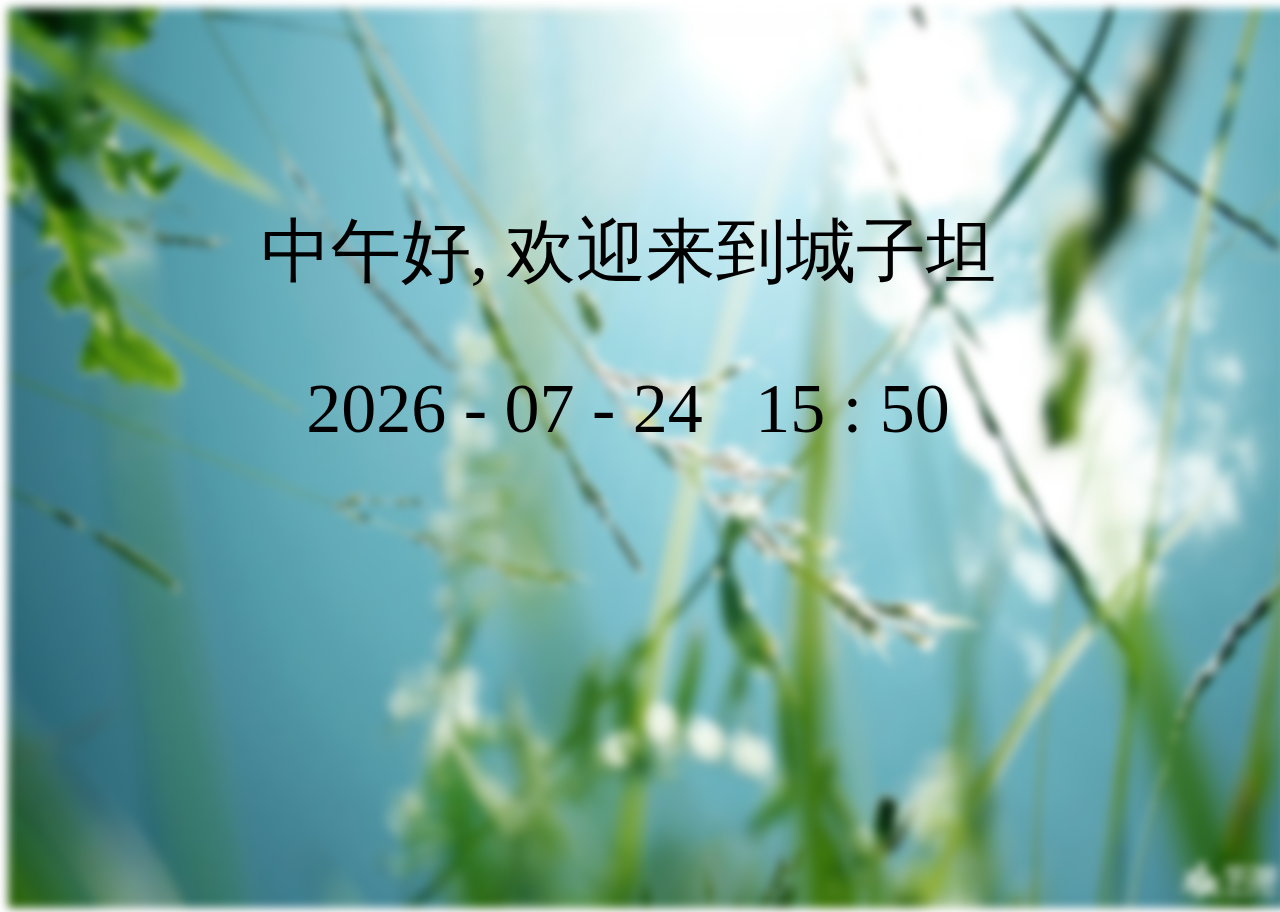
==== index.html @ bdc2a2a7 "Update index.html" ====
<!DOCTYPE html>
<html>
<head>
	<title>欢迎来到城子坦</title>
	<meta name="viewport" content="width=device-width, initial-scale=1.0, minimum-scale=0.5, maximum-scale=2.0, user-scalable=yes" />
	<style type="text/css">
		@font-face{
			font-family: "MAILR___";
			src:url("MAILR___.TTF");
		}
		p{
			font-family: MAILR___;
			font-size: 70px;
		}
		.blur {	
    			filter: url(blur.svg#blur); /* FireFox, Chrome, Opera */
    			-webkit-filter: blur(5px); /* Chrome, Opera */
       			-moz-filter: blur(5px);
       			-ms-filter: blur(5px);    
            		filter: blur(5px);
    			filter: progid:DXImageTransform.Microsoft.Blur(PixelRadius=5, MakeShadow=false); /* IE6~IE9 */
		}
		.hvcenter{
			position: absolute;
			top: 15%;
			left: 10%;
		}
	</style>
	<script type="text/javascript">
		window.onload=CurrentTime;
		function CurrentTime(){ 
	        	var now = new Date();
		        var year = now.getFullYear();
		        var month = now.getMonth() + 1;
		        var day = now.getDate();
		        var hh = now.getHours();
		        var mm = now.getMinutes();
		       
		        var clock = year + " - ";
		        if(month < 10)
		        	clock += "0";
		        clock += month + " - ";
		        if(day < 10)
		            	clock += "0";
		        clock += day + "&nbsp;&nbsp;&nbsp;";
		        if(hh < 10)
		            	clock += "0";
		        clock += hh + " : ";
		        if (mm < 10) 
		        	clock += '0'; 
		        clock += mm; 
		        document.getElementById("time").innerHTML=clock;
		        if(hh>=6&&hh<=12){
		        	document.getElementById("sayhi").innerHTML="早上好, 欢迎来到城子坦";
		        	document.getElementById("myimg").src="morning.jpg";
		        }
		        else if(hh>=13&&hh<=16){
		        	document.getElementById("sayhi").innerHTML="中午好, 欢迎来到城子坦";
		        	document.getElementById("myimg").src="noon.jpg";
		        }
		        else if(hh>=17&&hh<=18){
		        	document.getElementById("sayhi").innerHTML="下午好, 欢迎来到城子坦";
		        	document.getElementById("myimg").src="afternoon.jpeg";
		        }
		        else{
		        	document.getElementById("sayhi").innerHTML="晚上好, 欢迎来到城子坦";
		        	document.getElementById("myimg").src="night.jpg";
		        }
		} 
	</script>
</head>
<body>
	<div id="bg_pic" style="position:absolute; width:100%; height:100%; z-index:-1">
		<img id="myimg" src="morning.jpg" alt="backgroundpicture"  class="blur" width="100%" height="100%">
	</div>
	<div id="" style="width:1000px; height:500px;  text-align:center" class="hvcenter" >
			<p id="sayhi"></p>
			<p id="time"></p>
	</div>
</body>
</html>
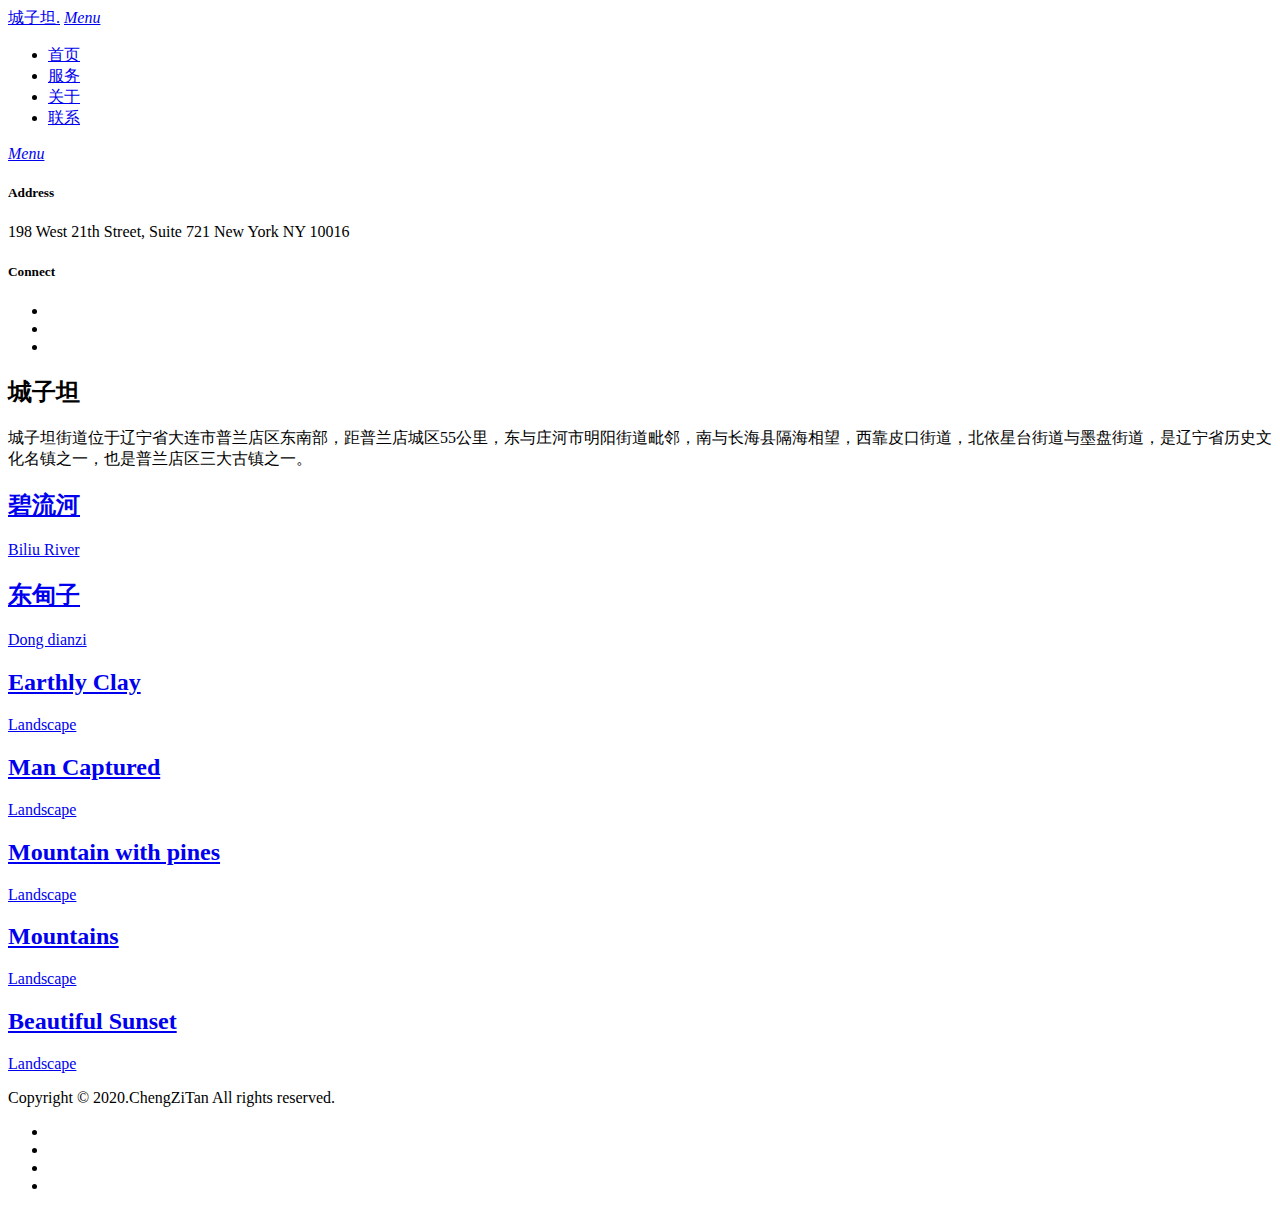
==== commit 4310f512: "Add files via upload" ====
--- a/index.html
+++ b/index.html
@@ -1,81 +1,159 @@
-<!DOCTYPE html>
-<html>
-<head>
-	<title>欢迎来到城子坦</title>
-	<meta name="viewport" content="width=device-width, initial-scale=1.0, minimum-scale=0.5, maximum-scale=2.0, user-scalable=yes" />
-	<style type="text/css">
-		@font-face{
-			font-family: "MAILR___";
-			src:url("MAILR___.TTF");
-		}
-		p{
-			font-family: MAILR___;
-			font-size: 70px;
-		}
-		.blur {	
-    			filter: url(blur.svg#blur); /* FireFox, Chrome, Opera */
-    			-webkit-filter: blur(5px); /* Chrome, Opera */
-       			-moz-filter: blur(5px);
-       			-ms-filter: blur(5px);    
-            		filter: blur(5px);
-    			filter: progid:DXImageTransform.Microsoft.Blur(PixelRadius=5, MakeShadow=false); /* IE6~IE9 */
-		}
-		.hvcenter{
-			position: absolute;
-			top: 15%;
-			left: 10%;
-		}
-	</style>
-	<script type="text/javascript">
-		window.onload=CurrentTime;
-		function CurrentTime(){ 
-	        	var now = new Date();
-		        var year = now.getFullYear();
-		        var month = now.getMonth() + 1;
-		        var day = now.getDate();
-		        var hh = now.getHours();
-		        var mm = now.getMinutes();
-		       
-		        var clock = year + " - ";
-		        if(month < 10)
-		        	clock += "0";
-		        clock += month + " - ";
-		        if(day < 10)
-		            	clock += "0";
-		        clock += day + "&nbsp;&nbsp;&nbsp;";
-		        if(hh < 10)
-		            	clock += "0";
-		        clock += hh + " : ";
-		        if (mm < 10) 
-		        	clock += '0'; 
-		        clock += mm; 
-		        document.getElementById("time").innerHTML=clock;
-		        if(hh>=6&&hh<=12){
-		        	document.getElementById("sayhi").innerHTML="早上好, 欢迎来到城子坦";
-		        	document.getElementById("myimg").src="morning.jpg";
-		        }
-		        else if(hh>=13&&hh<=16){
-		        	document.getElementById("sayhi").innerHTML="中午好, 欢迎来到城子坦";
-		        	document.getElementById("myimg").src="noon.jpg";
-		        }
-		        else if(hh>=17&&hh<=18){
-		        	document.getElementById("sayhi").innerHTML="下午好, 欢迎来到城子坦";
-		        	document.getElementById("myimg").src="afternoon.jpeg";
-		        }
-		        else{
-		        	document.getElementById("sayhi").innerHTML="晚上好, 欢迎来到城子坦";
-		        	document.getElementById("myimg").src="night.jpg";
-		        }
-		} 
-	</script>
-</head>
-<body>
-	<div id="bg_pic" style="position:absolute; width:100%; height:100%; z-index:-1">
-		<img id="myimg" src="morning.jpg" alt="backgroundpicture"  class="blur" width="100%" height="100%">
-	</div>
-	<div id="" style="width:1000px; height:500px;  text-align:center" class="hvcenter" >
-			<p id="sayhi"></p>
-			<p id="time"></p>
-	</div>
-</body>
-</html>
+<!DOCTYPE html>
+<html lang="en">
+  <head>
+    <meta charset="utf-8">
+    <meta name="viewport" content="width=device-width, initial-scale=1">
+    <title></title>
+    <meta name="description" content="">
+    <meta name="keywords" content="">
+    
+    <link href="https://fonts.googleapis.com/css?family=Abel" rel="stylesheet">
+    <link rel="stylesheet" href="css/styles-merged.css">
+    <link rel="stylesheet" href="css/style.min.css">
+    <link rel="stylesheet" href="css/custom.css">
+
+    <!--[if lt IE 9]>
+      <script src="js/vendor/html5shiv.min.js"></script>
+      <script src="js/vendor/respond.min.js"></script>
+    <![endif]-->
+  </head>
+  <body>
+
+  <!-- START: header -->
+  
+  <div class="probootstrap-loader"></div>
+
+  <header role="banner" class="probootstrap-header">
+    <div class="container">
+        <a href="index.html" class="probootstrap-logo">城子坦<span>.</span></a>
+        
+        <a href="#" class="probootstrap-burger-menu visible-xs" ><i>Menu</i></a>
+        <div class="mobile-menu-overlay"></div>
+
+        <nav role="navigation" class="probootstrap-nav hidden-xs">
+          <ul class="probootstrap-main-nav">
+            <li class="active"><a href="index.html">首页</a></li>
+            <li><a href="services.html">服务</a></li>
+            <li><a href="about.html">关于</a></li>
+            <li><a href="contact.html">联系</a></li>
+          </ul>
+          <div class="extra-text visible-xs"> 
+            <a href="#" class="probootstrap-burger-menu"><i>Menu</i></a>
+            <h5>Address</h5>
+            <p>198 West 21th Street, Suite 721 New York NY 10016</p>
+            <h5>Connect</h5>
+            <ul class="social-buttons">
+              <li><a href="#"><i class="icon-twitter"></i></a></li>
+              <li><a href="#"><i class="icon-facebook2"></i></a></li>
+              <li><a href="#"><i class="icon-instagram2"></i></a></li>
+            </ul>
+          </div>
+        </nav>
+    </div>
+  </header>
+  <!-- END: header -->
+  
+  <div class="probootstrap-section">
+    <div class="container text-center">
+      <div class="row">
+        <div class="col-md-6 col-md-offset-3 mb40">
+          <h2>城子坦</h2>
+          <p>城子坦街道位于辽宁省大连市普兰店区东南部，距普兰店城区55公里，东与庄河市明阳街道毗邻，南与长海县隔海相望，西靠皮口街道，北依星台街道与墨盘街道，是辽宁省历史文化名镇之一，也是普兰店区三大古镇之一。</p>    
+        </div>
+      </div>
+
+      <div class="row probootstrap-gutter16">
+        <div class="col-md-4 probootstrap-animate" data-animate-effect="fadeIn">
+          <a href="single-page-BiliuRiver.html" class="img-bg" style="background-image: url(img/img_1.jpg);">
+            <div class="probootstrap-photo-details">
+              <h2>碧流河</h2>
+              <p>Biliu River</p>
+            </div>
+          </a>
+        </div>
+        <div class="col-md-8 probootstrap-animate" data-animate-effect="fadeIn">
+          <a href="single-page-Dongdianzi.html" class="img-bg" style="background-image: url(img/img_2.jpg);">
+            <div class="probootstrap-photo-details">
+              <h2>东甸子</h2>
+              <p>Dong dianzi</p>
+            </div>
+          </a>
+        </div>
+      </div>
+
+      <div class="row probootstrap-gutter16">
+        <div class="col-md-5 probootstrap-animate" data-animate-effect="fadeIn">
+          <a href="single-page.html" class="img-bg" style="background-image: url(img/img_3.jpg);">
+            <div class="probootstrap-photo-details">
+              <h2>Earthly Clay</h2>
+              <p>Landscape</p>
+            </div>
+          </a>
+        </div>
+        <div class="col-md-3 probootstrap-animate" data-animate-effect="fadeIn">
+          <a href="single-page.html" class="img-bg" style="background-image: url(img/img_5.jpg);">
+            <div class="probootstrap-photo-details">
+              <h2>Man Captured</h2>
+              <p>Landscape</p>
+            </div>
+          </a>
+        </div>
+        <div class="col-md-4 probootstrap-animate" data-animate-effect="fadeIn">
+          <a href="single-page.html" class="img-bg" style="background-image: url(img/img_4.jpg);">
+            <div class="probootstrap-photo-details">
+              <h2>Mountain with pines</h2>
+              <p>Landscape</p>
+            </div>
+          </a>
+        </div>
+      </div>
+
+       <div class="row probootstrap-gutter16">
+        <div class="col-md-8 probootstrap-animate" data-animate-effect="fadeIn">
+          <a href="single-page.html" class="img-bg" style="background-image: url(img/img_7.jpg);">
+            <div class="probootstrap-photo-details">
+              <h2>Mountains</h2>
+              <p>Landscape</p>
+            </div>
+          </a>
+        </div>
+        <div class="col-md-4 probootstrap-animate" data-animate-effect="fadeIn">
+          <a href="single-page.html" class="img-bg" style="background-image: url(img/img_6.jpg);">
+            <div class="probootstrap-photo-details">
+              <h2>Beautiful Sunset</h2>
+              <p>Landscape</p>
+            </div>
+          </a>
+        </div>
+      </div>
+      
+    </div>
+  </div>
+
+  <footer class="probootstrap-footer" role="contentinfo">
+    <div class="container">
+      <div class="row">
+        <div class="col-md-12">
+          <p class="probootstrap-copyright">Copyright &copy; 2020.ChengZiTan All rights reserved.</p>
+          <ul class="probootstrap-social">
+            <li><a href="#"><i class="icon-twitter"></i></a></li>
+            <li><a href="#"><i class="icon-facebook2"></i></a></li>
+            <li><a href="#"><i class="icon-instagram2"></i></a></li>
+            <li><a href="#"><i class="icon-google-plus"></i></a></li>
+          </ul>
+        </div>
+      </div>
+    </div>
+  </footer>
+
+  <div class="gototop js-top">
+    <a href="#" class="js-gotop"><i class="icon-chevron-thin-up"></i></a>
+  </div>
+  
+
+  <script src="js/scripts.min.js"></script>
+  <script src="js/main.min.js"></script>
+  <script src="js/custom.js"></script>
+
+  </body>
+</html>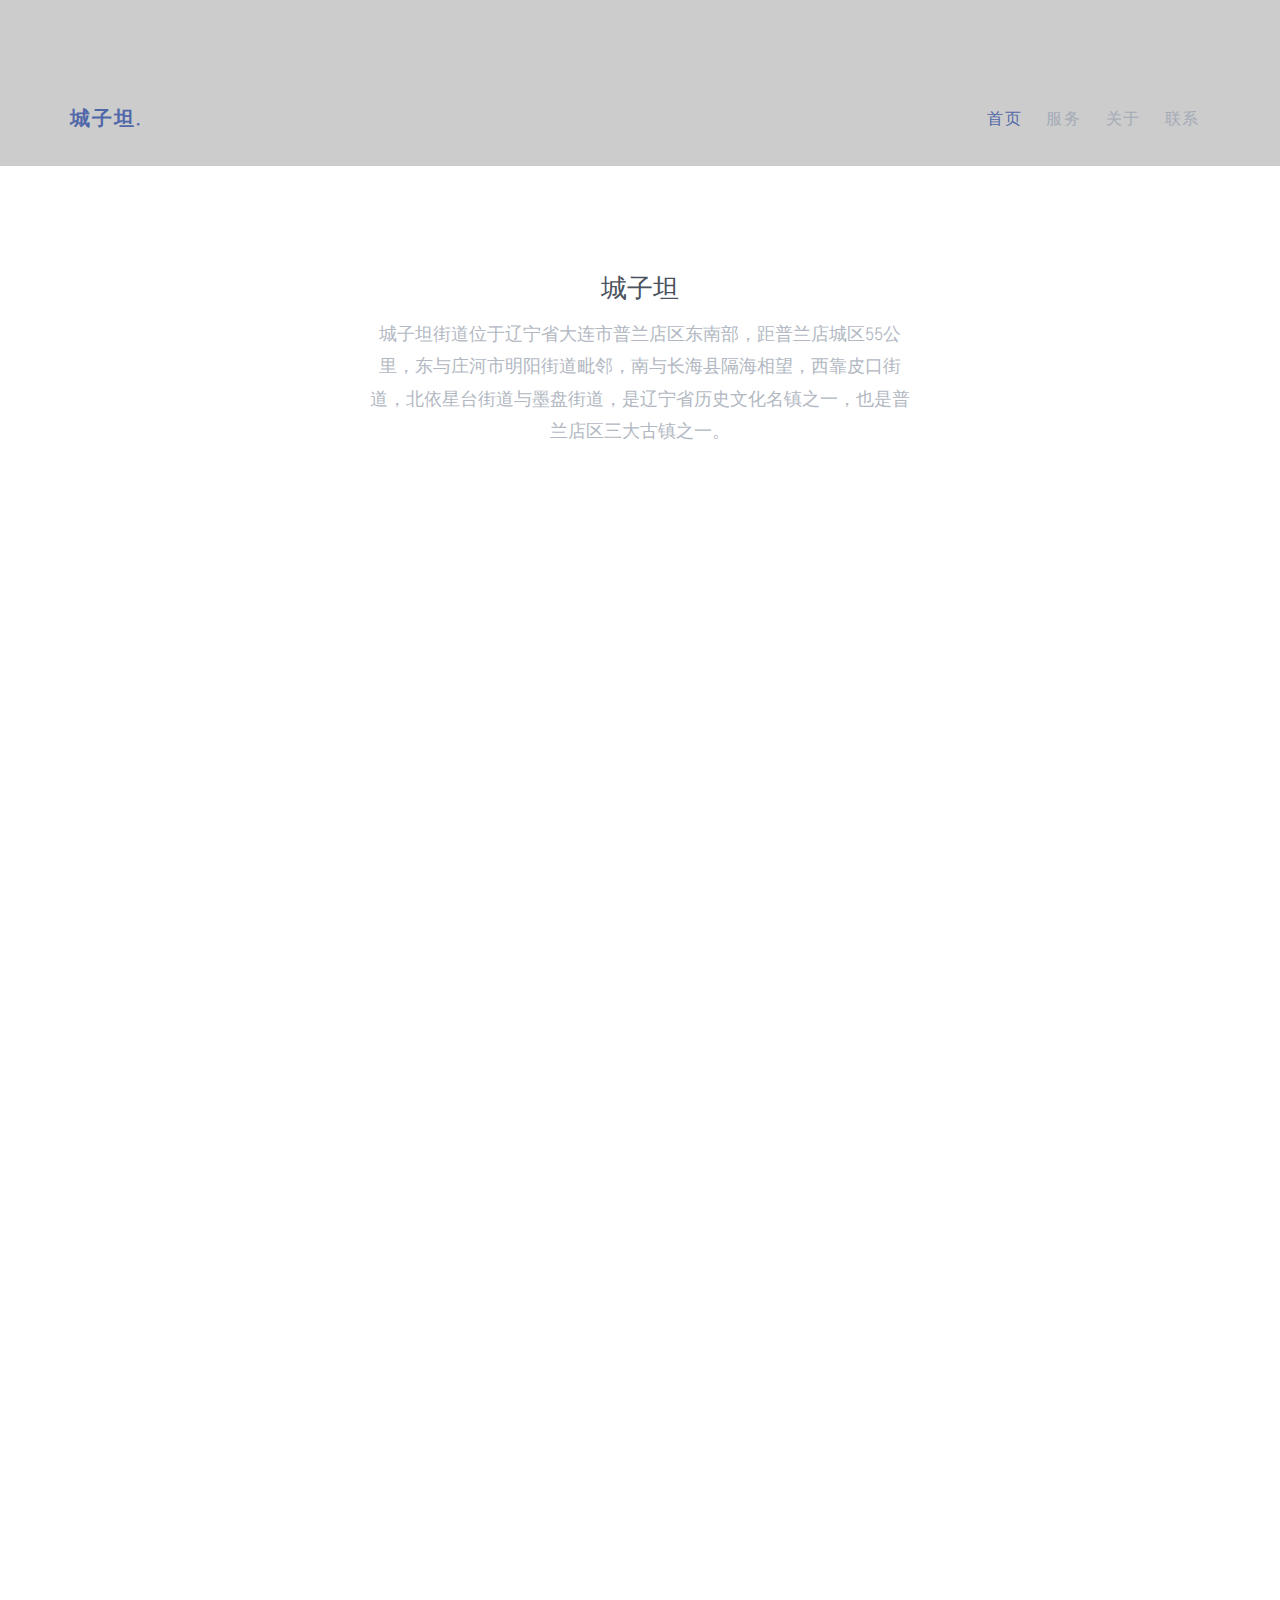
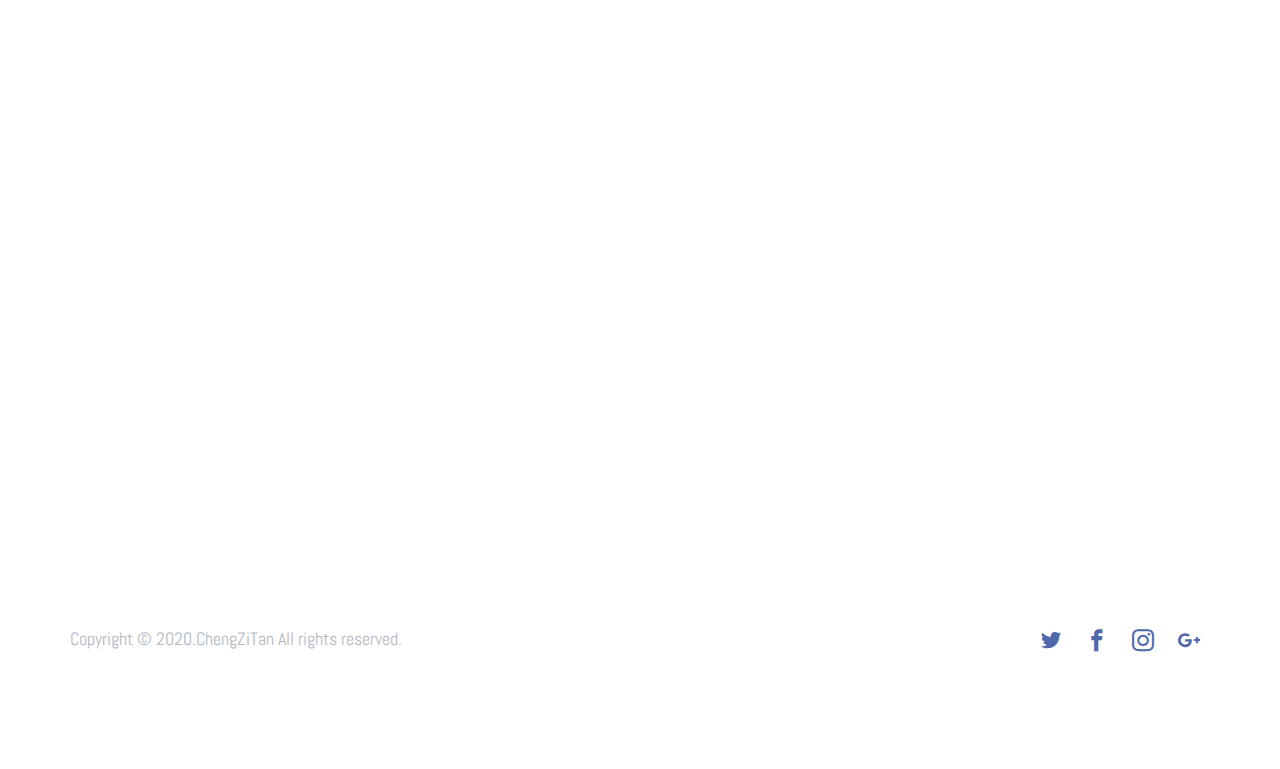
==== commit 9551bc15: "Update index.html" ====
--- a/index.html
+++ b/index.html
@@ -3,7 +3,7 @@
   <head>
     <meta charset="utf-8">
     <meta name="viewport" content="width=device-width, initial-scale=1">
-    <title></title>
+    <title>欢迎来到城子坦</title>
     <meta name="description" content="">
     <meta name="keywords" content="">
     
@@ -27,7 +27,7 @@
     <div class="container">
         <a href="index.html" class="probootstrap-logo">城子坦<span>.</span></a>
         
-        <a href="#" class="probootstrap-burger-menu visible-xs" ><i>Menu</i></a>
+        <a href="#" class="probootstrap-burger-menu visible-xs" ><i>菜单</i></a>
         <div class="mobile-menu-overlay"></div>
 
         <nav role="navigation" class="probootstrap-nav hidden-xs">
@@ -38,10 +38,10 @@
             <li><a href="contact.html">联系</a></li>
           </ul>
           <div class="extra-text visible-xs"> 
-            <a href="#" class="probootstrap-burger-menu"><i>Menu</i></a>
-            <h5>Address</h5>
-            <p>198 West 21th Street, Suite 721 New York NY 10016</p>
-            <h5>Connect</h5>
+            <a href="#" class="probootstrap-burger-menu"><i>菜单</i></a>
+            <h5>地址</h5>
+            <p>中国-辽宁省-大连市-普兰店区-城子坦街道</p>
+            <h5>联系</h5>
             <ul class="social-buttons">
               <li><a href="#"><i class="icon-twitter"></i></a></li>
               <li><a href="#"><i class="icon-facebook2"></i></a></li>
@@ -85,7 +85,7 @@
         <div class="col-md-5 probootstrap-animate" data-animate-effect="fadeIn">
           <a href="single-page.html" class="img-bg" style="background-image: url(img/img_3.jpg);">
             <div class="probootstrap-photo-details">
-              <h2>Earthly Clay</h2>
+              <h2>三清观</h2>
               <p>Landscape</p>
             </div>
           </a>
@@ -93,7 +93,7 @@
         <div class="col-md-3 probootstrap-animate" data-animate-effect="fadeIn">
           <a href="single-page.html" class="img-bg" style="background-image: url(img/img_5.jpg);">
             <div class="probootstrap-photo-details">
-              <h2>Man Captured</h2>
+              <h2>辛亥革命东北第一枪旧址</h2>
               <p>Landscape</p>
             </div>
           </a>
@@ -101,7 +101,7 @@
         <div class="col-md-4 probootstrap-animate" data-animate-effect="fadeIn">
           <a href="single-page.html" class="img-bg" style="background-image: url(img/img_4.jpg);">
             <div class="probootstrap-photo-details">
-              <h2>Mountain with pines</h2>
+              <h2>渔市街</h2>
               <p>Landscape</p>
             </div>
           </a>
@@ -112,7 +112,7 @@
         <div class="col-md-8 probootstrap-animate" data-animate-effect="fadeIn">
           <a href="single-page.html" class="img-bg" style="background-image: url(img/img_7.jpg);">
             <div class="probootstrap-photo-details">
-              <h2>Mountains</h2>
+              <h2>拉山</h2>
               <p>Landscape</p>
             </div>
           </a>
@@ -120,7 +120,7 @@
         <div class="col-md-4 probootstrap-animate" data-animate-effect="fadeIn">
           <a href="single-page.html" class="img-bg" style="background-image: url(img/img_6.jpg);">
             <div class="probootstrap-photo-details">
-              <h2>Beautiful Sunset</h2>
+              <h2>镇中心</h2>
               <p>Landscape</p>
             </div>
           </a>
@@ -156,4 +156,4 @@
   <script src="js/custom.js"></script>
 
   </body>
-</html>+</html>
--- a/css/style.min.css
+++ b/css/style.min.css
@@ -0,0 +1,8 @@
+/*!==============================
+ * Theme Name: Explorer
+ * Theme URL: https://probootstrap.com/explorer-free-photography-website-template-using-bootstrap
+ * Version: 1.0
+ * Author: ProBootstrap.com
+ * Author URL: https://probootstrap.com
+ * License: Released for free under the Creative Commons Attribution 3.0 license (probootstrap.com/license)
+ */.probootstrap-logo,body{font-family:Abel,sans-serif}.btn,.probootstrap-footer-widget .heading,.probootstrap-logo,.probootstrap-main-nav li a{letter-spacing:.1em;text-transform:uppercase}@font-face{font-family:icomoon;src:url(../fonts/icomoon/icomoon.eot?1z9v6x);src:url(../fonts/icomoon/icomoon.eot?1z9v6x#iefix) format("embedded-opentype"),url(../fonts/icomoon/icomoon.ttf?1z9v6x) format("truetype"),url(../fonts/icomoon/icomoon.woff?1z9v6x) format("woff"),url(../fonts/icomoon/icomoon.svg?1z9v6x#icomoon) format("svg");font-weight:400;font-style:normal}html{overflow-x:hidden;font-size:1em}body{background:#fff;font-size:18px;line-height:1.8;font-weight:300;color:#b2b8c2}::selection{background:#5068A9;color:#fff}::-moz-selection{background:#5068A9;color:#fff}.page-title h1,.probootstrap-card .probootstrap-card-text .probootstrap-card-heading,.probootstrap-panel .panel .panel-title,.section-heading h2,.service .heading,.service.left-icon h3,h1,h2,h3,h4{margin:1.414em 0 .5em;line-height:1.2;font-weight:300;color:#4a525d}.page-title h1,h1{margin-top:0;font-size:1.602em}.section-heading h2,h2{font-size:1.424em}.probootstrap-card .probootstrap-card-text .probootstrap-card-heading,.service .heading,.service.left-icon h3,h3{font-size:1.266em}.probootstrap-panel .panel .panel-title,h4{font-size:1.125em}.font_small,small{font-size:.889em}figure,ol,p,ul{margin-bottom:1.3em}a{-webkit-transition:.3s all;transition:.3s all;color:#5068A9}a:focus,a:hover{color:#485d98;text-decoration:none!important}.probootstrap-header{padding-top:100px;padding-bottom:30px;width:100%;z-index:12;position:relative;background:#CCCCCC;top:0}.probootstrap-logo{float:left;color:#5068A9;padding-left:0;font-size:20px;display:block;font-weight:900}.probootstrap-logo:active,.probootstrap-logo:focus,.probootstrap-logo:hover{color:#5068A9}@media screen and (max-width:768px){.probootstrap-header{padding-top:30px;padding-bottom:30px}.probootstrap-logo{padding-left:0}}.probootstrap-nav{float:right;margin:2px 0 0}.probootstrap-mobile-menu-active .probootstrap-nav{text-align:left;position:fixed;display:block!important;overflow-y:auto;top:0;right:0;bottom:0;z-index:1100;height:100vh;width:300px;background:#000;padding:40px;-webkit-transition:.3s all ease-out;transition:.3s all ease-out;-webkit-transform:translateX(300px);transform:translateX(300px)}.probootstrap-mobile-menu-active .probootstrap-nav .extra-text{display:block;float:left;clear:both;margin-top:30px;font-size:16px;color:rgba(255,255,255,.5)}.probootstrap-mobile-menu-active .probootstrap-nav .extra-text .social-buttons{padding:0;margin:0 0 20px}.probootstrap-mobile-menu-active .probootstrap-nav .extra-text .social-buttons li{display:inline-block;zoom:1;padding:0;margin:0}.probootstrap-mobile-menu-active .probootstrap-nav .extra-text .social-buttons li a{color:#fff;padding:10px}.probootstrap-mobile-menu-active .probootstrap-nav .extra-text .social-buttons li:first-child a{padding-left:0}.probootstrap-mobile-menu-active .probootstrap-nav .extra-text h5{text-transform:uppercase;font-size:12px;font-weight:700;letter-spacing:.1em;color:#fff}.probootstrap-mobile-menu-active.show .probootstrap-nav{-webkit-transform:translateX(0);transform:translateX(0)}.probootstrap-main-nav{margin:0;padding:0}.probootstrap-mobile-menu-active .probootstrap-main-nav{float:left;margin-top:40px;width:100%}.probootstrap-main-nav li{margin:0;padding:0 10px;list-style:none;display:inline;font-size:16px}.probootstrap-mobile-menu-active .probootstrap-main-nav li{margin-bottom:10px;padding-left:0;padding-right:0;display:block}.probootstrap-main-nav li a{font-weight:400;padding:10px 0;color:#a4abb6}.probootstrap-main-nav li a:hover{color:#8791a0}.probootstrap-mobile-menu-active.show .probootstrap-main-nav li a{color:#5068A9}.probootstrap-mobile-menu-active .probootstrap-main-nav li a{margin-bottom:10px;padding:5px 0;display:block}.probootstrap-mobile-menu-active .probootstrap-main-nav li a:hover{color:#fff}.probootstrap-main-nav li.active a,.probootstrap-main-nav li.active a:hover{color:#5068A9}.probootstrap-header-social li a,.probootstrap-mobile-menu-active .probootstrap-main-nav li.active a{color:#fff}.mobile-menu-overlay{z-index:1099;position:fixed;top:0;bottom:0;left:0;right:0;width:100vw;height:100vh;background:rgba(0,0,0,.3);opacity:0;visibility:hidden;-webkit-transition:.3s all ease-out;transition:.3s all ease-out}.probootstrap-hover-overlay:before,.probootstrap-hover-overlay:hover:before,.probootstrap-mobile-menu-active.show .mobile-menu-overlay{opacity:1;visibility:visible}.probootstrap-header-social{position:absolute;top:34px;right:60px}.probootstrap-header-social li{display:inline;list-style:none;margin-left:5px}.probootstrap-right-nav{position:absolute;top:3px;right:0;margin:0;padding:0}.probootstrap-right-nav li{padding:0;margin:0;display:inline-block;zoom:1;list-style:none}.probootstrap-right-nav li a{padding:0 10px}.probootstrap-burger-menu{display:inline-block;width:18px;height:18px;cursor:pointer;text-decoration:none}.probootstrap-burger-menu i{position:relative;display:inline-block;width:18px;height:2px;color:#a4abb6;font:700 14px/.4 Helvetica,arial;text-transform:uppercase;text-indent:-55px;background:#a4abb6;-webkit-transition:all .2s ease-out;transition:all .2s ease-out}.probootstrap-burger-menu i::after,.probootstrap-burger-menu i::before{content:'';width:18px;height:2px;background:#a4abb6;position:absolute;left:0;-webkit-transition:all .2s ease-out;transition:all .2s ease-out}.probootstrap-burger-menu i::before{top:-7px}.probootstrap-burger-menu i::after{bottom:-7px}.probootstrap-burger-menu:hover i::before{top:-10px}.probootstrap-burger-menu:hover i::after{bottom:-10px}.probootstrap-burger-menu.active i{background:0 0}.probootstrap-burger-menu.active i::before{top:0;-webkit-transform:rotateZ(45deg);transform:rotateZ(45deg)}.probootstrap-burger-menu.active i::after{bottom:0;-webkit-transform:rotateZ(-45deg);transform:rotateZ(-45deg)}.probootstrap-mobile-menu-active.show .probootstrap-burger-menu i{color:#fff;background:#000}.probootstrap-mobile-menu-active.show .probootstrap-burger-menu i::after,.probootstrap-mobile-menu-active.show .probootstrap-burger-menu i::before{background:#fff}.probootstrap-burger-menu{position:absolute;top:30px;right:20px}.btn{border:none;border-radius:4px;-webkit-transition:.3s all ease-in;transition:.3s all ease-in;padding:10px 15px}.btn.btn-sm{font-size:13px;padding:5px 20px}.btn.btn-lg{line-height:1.5;padding-top:20px;padding-bottom:20px}.btn.btn-primary{border:2px solid #5068A9;background:#5068A9;color:#fff}.btn.btn-primary:active,.btn.btn-primary:focus,.btn.btn-primary:hover{background:#5f76b3;color:#fff;border:2px solid #5f76b3}.btn.btn-primary:active,.btn.btn-primary:focus{outline:0;border:2px solid #5f76b3}.btn.btn-ghost{background:0 0;border:2px solid #5068A9;color:#5068A9}.btn.btn-ghost:hover{background:#5068A9;color:#fff;border:2px solid #5068A9}.btn.btn-ghost:active,.btn.btn-ghost:focus{outline:0;background:0 0;color:#5068A9;border:2px solid #5068A9}.btn.btn-ghost.btn-ghost-white{background:0 0;border:2px solid #fff;color:#fff}.btn.btn-ghost.btn-ghost-white:hover{background:#fff;color:#5068A9}.btn.btn-ghost.btn-ghost-white:active,.btn.btn-ghost.btn-ghost-white:focus{outline:0;background:#fff;color:#5068A9;border:2px solid #fff}.btn.btn-black,.btn.btn-black:active,.btn.btn-black:focus,.btn.btn-black:hover{background:#000;border:1px solid #000;color:#fff}.btn.btn-black:active,.btn.btn-black:focus{outline:0}.probootstrap-section{padding:4em 0;position:relative;z-index:2}.probootstrap-section.probootstrap-section-sm{padding:3em 0}.probootstrap-section.probootstrap-border-top{border-top:1px solid rgba(0,0,0,.1)}.probootstrap-section.probootstrap-border-bottom{border-bottom:1px solid rgba(0,0,0,.1)}.probootstrap-section>.container.probootstrap-border-top{padding-top:50px;border-top:1px solid rgba(0,0,0,.1)}.probootstrap-cta,.probootstrap-footer{border-top:2px solid rgba(255,255,255,.1)}.probootstrap-section.probootstrap-section-colored,.probootstrap-section.probootstrap-section-dark{background:#ddf0f3;background:-webkit-gradient(linear,left top,right top,from(#ddf0f3),to(#5068a9));background:linear-gradient(to right,#ddf0f3 0,#5068a9 100%);filter:progid:DXImageTransform.Microsoft.gradient( startColorstr=$firstcolor, endColorstr=$secondcolor, GradientType=1 )}.probootstrap-section.probootstrap-section-colored .section-heading h2,.probootstrap-section.probootstrap-section-dark .section-heading h2{color:#fff}.probootstrap-section.probootstrap-section-colored .section-heading p,.probootstrap-section.probootstrap-section-dark .section-heading p{color:rgba(255,255,255,.6)}.probootstrap-section.probootstrap-section-colored .heading-with-icon,.probootstrap-section.probootstrap-section-colored .heading-with-icon i,.probootstrap-section.probootstrap-section-dark .heading-with-icon,.probootstrap-section.probootstrap-section-dark .heading-with-icon i{color:#5068A9}.probootstrap-section.probootstrap-section-colored p,.probootstrap-section.probootstrap-section-dark .section-heading h2,.probootstrap-section.probootstrap-section-dark p{color:#fff}.probootstrap-section.probootstrap-section-dark{background:#222;color:#fff}.probootstrap-section.probootstrap-section-dark .section-heading p,.probootstrap-section.probootstrap-section-dark p{color:rgba(255,255,255,.6)}.probootstrap-section.probootstrap-section-lighter{background:#f7f7f7}@media screen and (max-width:768px){.probootstrap-section{padding:3em 0}}.probootstrap-section.probootstrap-bg{background-size:cover;background-repeat:no-repeat;background-attachment:fixed;padding:8em 0}.probootstrap-section.probootstrap-bg:before{position:absolute;content:"";background:rgba(0,0,0,.6);top:0;left:0;right:0;bottom:0;z-index:-1}.probootstrap-section.probootstrap-bg .heading{margin-top:0;margin-bottom:10px;color:#fff;font-family:Abel,sans-serif;font-size:30px;line-height:30px}.probootstrap-cta :last-child,.probootstrap-panel .panel .panel-body :last-child{margin-bottom:0}.probootstrap-section.probootstrap-bg .sub-heading{font-size:20px;line-height:1.5;color:rgba(255,255,255,.7)}.probootstrap-section.probootstrap-bg .container{position:relative;z-index:2}.probootstrap-cta{border-bottom:2px solid rgba(255,255,255,.1);padding:50px 0;float:left;width:100%}.probootstrap-cta.border-bototm-none{border-bottom:none}.probootstrap-cta h2{margin-top:0;margin-bottom:0;text-transform:uppercase}.probootstrap-relative{position:relative}.probootstrap-owl-navigation{margin:0;padding:0}.probootstrap-owl-navigation.absolute{position:absolute;top:2px}@media screen and (max-width:768px){.probootstrap-owl-navigation.absolute{position:relative;margin-bottom:40px}}.probootstrap-owl-navigation.absolute.right{right:10px}.probootstrap-owl-navigation.absolute.left{left:0}.probootstrap-owl-navigation li{display:inline-block;list-style:none;margin:0;padding:0}.probootstrap-owl-navigation li a{font-size:30px;padding:0;color:#ccc}.probootstrap-owl-navigation li a:hover{color:#333}.probootstrap-footer{padding:5em 0}.probootstrap-footer .probootstrap-copyright{float:left}@media screen and (max-width:768px){.probootstrap-footer{padding:3em 0}.probootstrap-footer .probootstrap-copyright{float:none}}.probootstrap-footer .probootstrap-social{float:right}@media screen and (max-width:768px){.probootstrap-footer .probootstrap-social{float:none}}.probootstrap-footer-widget{float:left;width:100%;margin-bottom:30px}.probootstrap-footer-widget .heading{font-size:14px;margin-bottom:30px;font-weight:400}.probootstrap-footer-widget.right{text-align:right}.probootstrap-link-wrap{padding-left:40px}@media screen and (max-width:970px){.probootstrap-link-wrap{padding-left:0}}.stack-link{padding:0;margin:0;display:block}.stack-link li{list-style:none;padding:0;margin:0 0 10px}.stack-link small{font-size:12px;color:rgba(255,255,255,.2)}.stack-link a:hover small{color:#fff}.section-heading{margin-bottom:50px}.section-heading h2{font-weight:300;te